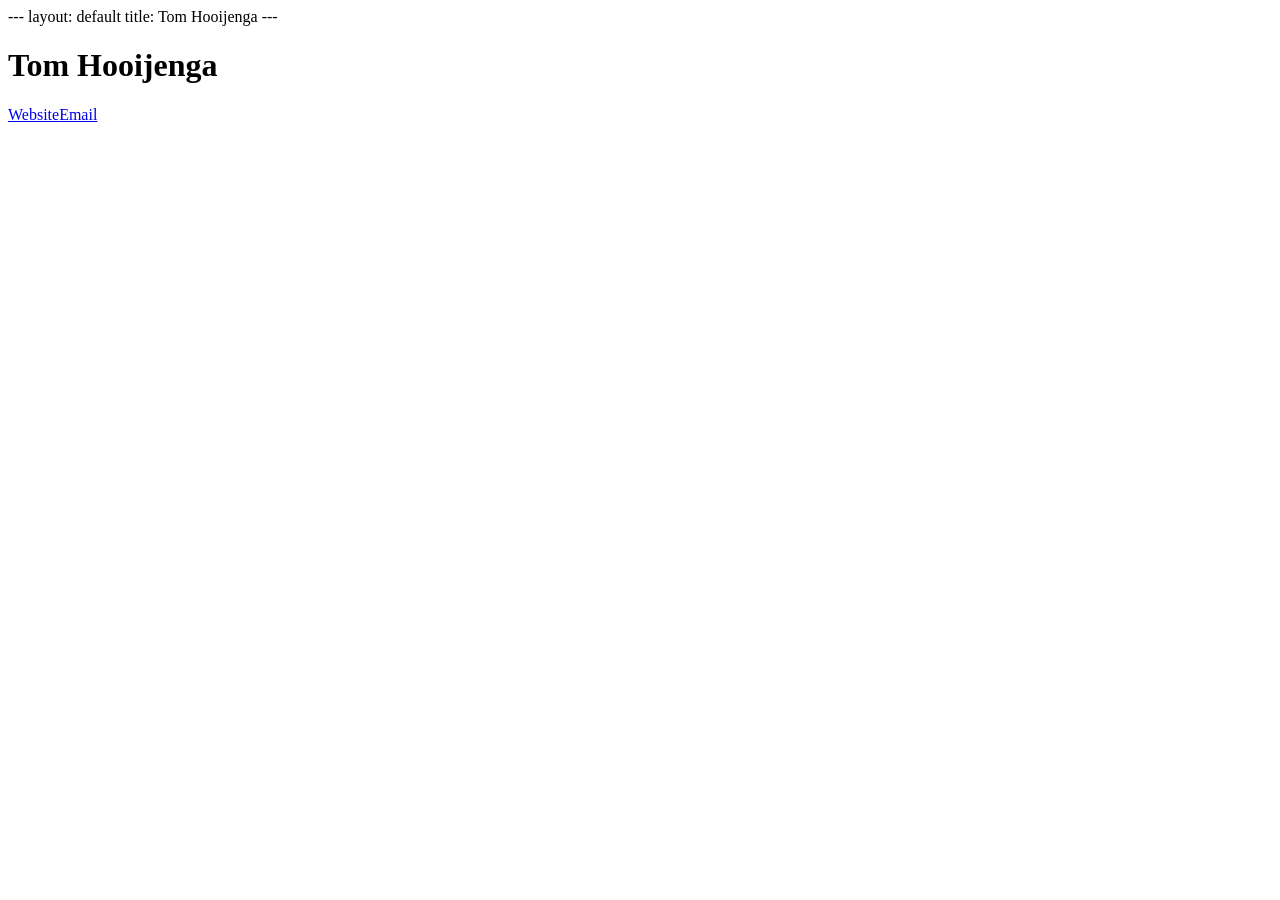
==== index.html @ a21ce43d "update" ====
---
layout: default
title: Tom Hooijenga
---
<body class="dark">
    <div class="container">
        <h1>Tom Hooijenga</h1>
        <span id="switch" title="Switch to light"><i class="icon-toggle"></i></span>
        <p class="info"><a href="#">Website</a><a href="#">Email</a></p>
    </div>
    <script>
        (function () {
            "use strict";
            var themeSwitch = function (theme, change) {
                var body = document.querySelector("body"),
                    now = new Date(),
                    expire = new Date(now.getFullYear(), now.getMonth() + 1, 1);

                if (theme === "dark") {
                    body.classList.remove("dark");
                    body.classList.add("light");
                    toggle.title = "Switch to dark";
                } else if (theme === "light") {
                    body.classList.remove("light");
                    body.classList.add("dark");
                    toggle.title = "Switch to light"
                }

                document.cookie = "theme=" + theme + "; expire=" + expire + "; path=/";
            };

            var toggle = document.querySelector("#switch"),
                container = document.querySelector(".container");

            window.addEventListener("load", function () {
                var parts = document.cookie.split("theme="),
                    theme = parts.pop().split(";").shift();
                themeSwitch(theme);

                container.style.top = (window.innerHeight / 2) - (container.clientHeight / 2) + "px";
            })
            toggle.addEventListener("click", function () {
                var theme = document.querySelector("body").classList.contains("dark") ? "dark" : "light";
                themeSwitch(theme, true);
            });
        })();
    </script>
</body>
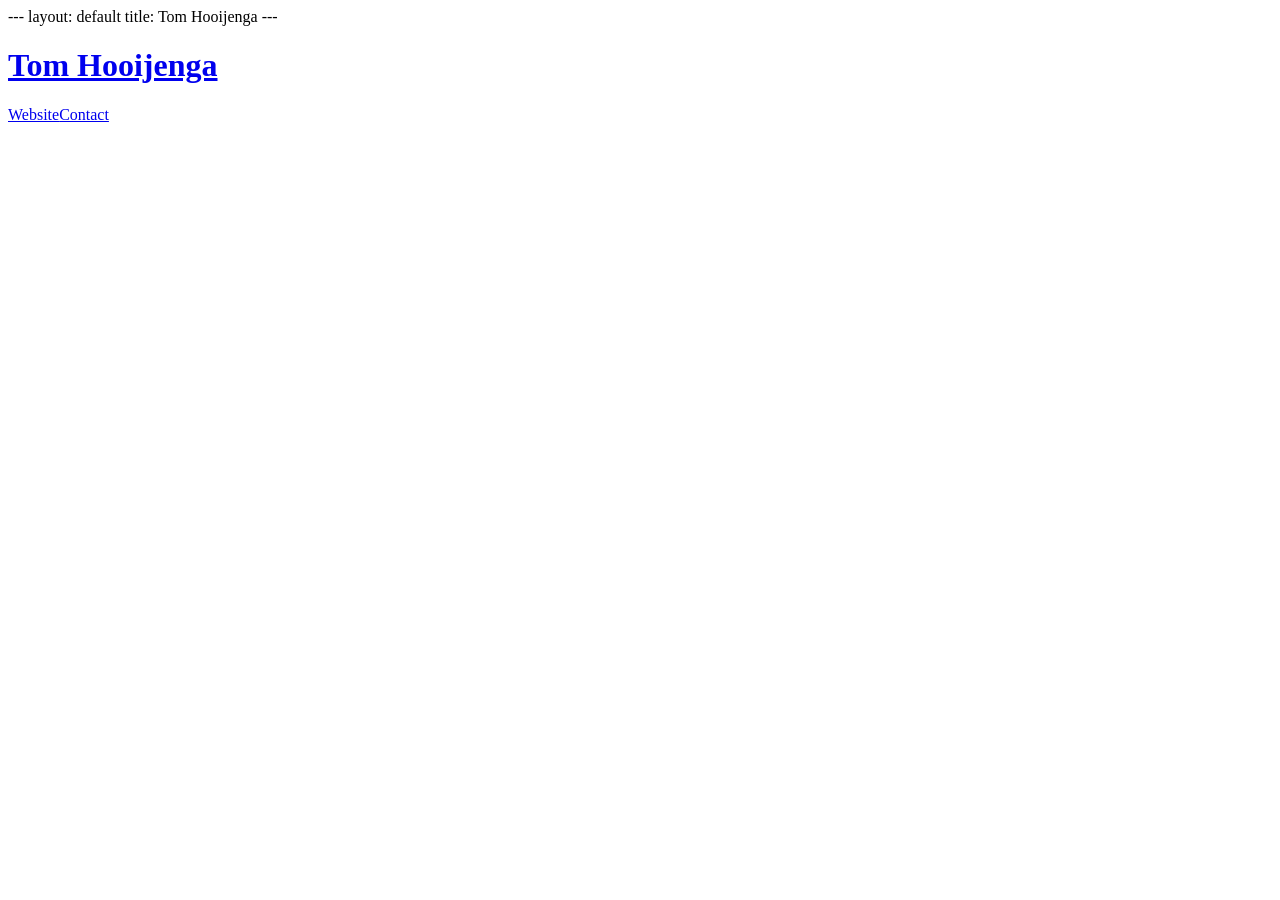
==== commit a18df268: "update homepage links" ====
--- a/index.html
+++ b/index.html
@@ -4,9 +4,9 @@
 ---
 <body class="dark">
     <div class="container">
-        <h1>Tom Hooijenga</h1>
+        <h1><a href="/">Tom Hooijenga</a></h1>
         <span id="switch" title="Switch to light"><i class="icon-toggle"></i></span>
-        <p class="info"><a href="#">Website</a><a href="#">Email</a></p>
+        <p class="info"><a href="http://tomh.be/">Website</a><a href="http://tomh.be/contact">Contact</a></p>
     </div>
     <script>
         (function () {
@@ -33,11 +33,12 @@
                 container = document.querySelector(".container");
 
             window.addEventListener("load", function () {
+                container.style.top = (window.innerHeight / 2) - (container.clientHeight / 2) + "px";
+
                 var parts = document.cookie.split("theme="),
                     theme = parts.pop().split(";").shift();
+
                 themeSwitch(theme);
-
-                container.style.top = (window.innerHeight / 2) - (container.clientHeight / 2) + "px";
             })
             toggle.addEventListener("click", function () {
                 var theme = document.querySelector("body").classList.contains("dark") ? "dark" : "light";
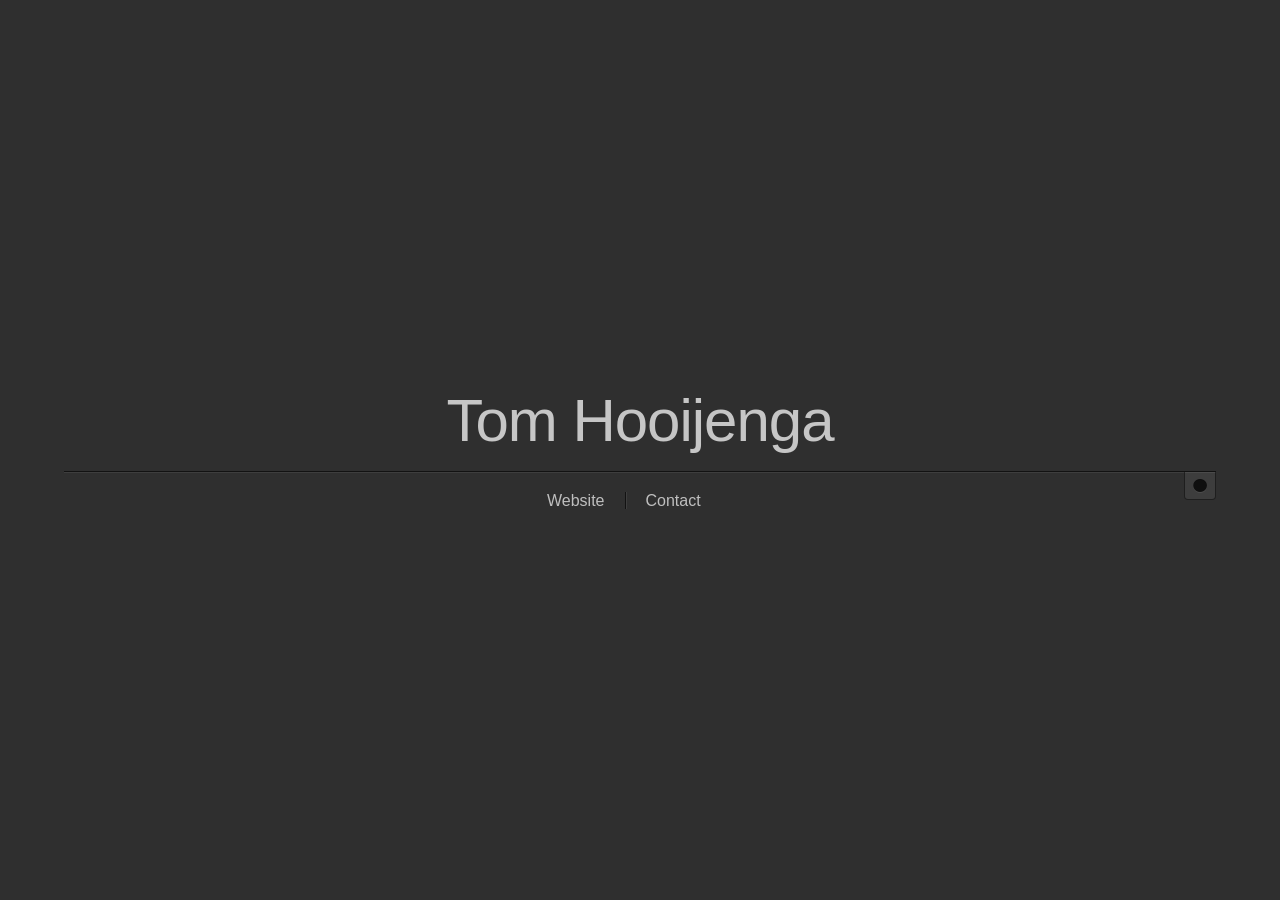
==== commit 3e6d06c4: "Simplified" ====
--- a/index.html
+++ b/index.html
@@ -1,49 +1,56 @@
----
-layout: default
-title: Tom Hooijenga
----
-<body class="dark">
-    <div class="container">
-        <h1><a href="/">Tom Hooijenga</a></h1>
-        <span id="switch" title="Switch to light"><i class="icon-toggle"></i></span>
-        <p class="info"><a href="http://tomh.be/">Website</a><a href="http://tomh.be/contact">Contact</a></p>
-    </div>
-    <script>
-        (function () {
-            "use strict";
-            var themeSwitch = function (theme, change) {
-                var body = document.querySelector("body"),
-                    now = new Date(),
-                    expire = new Date(now.getFullYear(), now.getMonth() + 1, 1);
+<!DOCTYPE html>
 
-                if (theme === "dark") {
-                    body.classList.remove("dark");
-                    body.classList.add("light");
-                    toggle.title = "Switch to dark";
-                } else if (theme === "light") {
-                    body.classList.remove("light");
-                    body.classList.add("dark");
-                    toggle.title = "Switch to light"
-                }
+<html lang="en">
+    <head>
+        <meta charset="utf-8" />
+        <title>Tom Hooijenga</title>
+        <link href="/style/style.css" rel="stylesheet" type="text/css" />
+        <link href="/style/icons.css" rel="stylesheet" type="text/css" />
+        <meta name="viewport" content="width=device-width, initial-scale=1.0">
+    </head>
+    <body class="dark">
+        <div class="container">
+            <h1><a href="/">Tom Hooijenga</a></h1>
+            <span id="switch" title="Switch to light"><i class="icon-toggle"></i></span>
+            <p class="info"><a href="http://tomh.be/">Website</a><a href="http://tomh.be/contact">Contact</a></p>
+        </div>
+        <script>
+            (function () {
+                "use strict";
+                var themeSwitch = function (theme) {
+                    var body = document.querySelector("body"),
+                        now = new Date(),
+                        expire = new Date(now.getFullYear(), now.getMonth() + 1, 1);
 
-                document.cookie = "theme=" + theme + "; expire=" + expire + "; path=/";
-            };
+                    if (theme === "dark") {
+                        body.classList.remove("dark");
+                        body.classList.add("light");
+                        toggle.title = "Switch to dark";
+                    } else if (theme === "light") {
+                        body.classList.remove("light");
+                        body.classList.add("dark");
+                        toggle.title = "Switch to light";
+                    }
 
-            var toggle = document.querySelector("#switch"),
-                container = document.querySelector(".container");
+                    document.cookie = "theme=" + theme + "; expire=" + expire + "; path=/";
+                };
 
-            window.addEventListener("load", function () {
-                container.style.top = (window.innerHeight / 2) - (container.clientHeight / 2) + "px";
+                var toggle = document.querySelector("#switch"),
+                    container = document.querySelector(".container");
 
-                var parts = document.cookie.split("theme="),
-                    theme = parts.pop().split(";").shift();
+                window.addEventListener("load", function () {
+                    container.style.top = (window.innerHeight / 2) - (container.clientHeight / 2) + "px";
 
-                themeSwitch(theme);
-            })
-            toggle.addEventListener("click", function () {
-                var theme = document.querySelector("body").classList.contains("dark") ? "dark" : "light";
-                themeSwitch(theme, true);
-            });
-        })();
-    </script>
-</body>+                    var parts = document.cookie.split("theme="),
+                        theme = parts.pop().split(";").shift();
+
+                    themeSwitch(theme);
+                }, false);
+                toggle.addEventListener("click", function () {
+                    var theme = document.querySelector("body").classList.contains("dark") ? "dark" : "light";
+                    themeSwitch(theme, true);
+                });
+            })();
+        </script>
+    </body>
+</html>
--- a/style/style.css
+++ b/style/style.css
@@ -0,0 +1,141 @@
+html {
+    font-family: 'Segoe UI', Arial, sans-serif;
+    width: 100%;
+    height: 100%;
+}
+body {
+    margin:  0;
+    width:  100%;
+    transition: all .3s linear;
+    -webkit-transition: all .3s linear;
+}
+.container {
+    width: 90%;
+    margin: 0 auto;
+    position: relative;
+}
+h1 {
+    margin: 0;
+    font-size: 60px;
+    font-weight: 200;
+    line-height: 1;
+    letter-spacing: -1px;
+    padding-bottom: 20px;
+    text-align: center;
+    transition: all .3s linear;
+    -webkit-transition: all .3s linear;
+}
+h1 a {
+    color: inherit;
+}
+h1 a:hover {
+    text-decoration: none;
+}
+#switch {
+    -webkit-border-radius: 0px 0px 4px 4px;
+    border-radius: 0px 0px 4px 4px;
+    display: inline-block;
+    float: right;
+    border: 1px solid;
+    border-top: 0;
+    margin: 0;
+    padding: 5px 4px 4px;
+    cursor: pointer;
+}
+.info {
+    text-align: center;
+    margin-top: 20px;
+}
+a {
+    text-decoration: none;
+    padding: 0 20px;
+}
+a:hover{
+   text-decoration: underline; 
+}
+.info {
+    transition: all .3s linear;
+    -webkit-transition: all .3s linear;
+}
+/* DARK */
+body.dark {
+    background: #2f2f2f;
+}
+.dark h1 {
+    color: #c6c6c6;
+    border-bottom: 1px solid #121212;
+    -webkit-box-shadow: rgba(255, 255, 255, 0.07) 0 1px 0;
+    -moz-box-shadow: rgba(255, 255, 255, 0.07) 0 1px 0;
+    box-shadow: rgba(255, 255, 255, 0.07) 0 1px 0;
+
+}
+.dark #switch {
+    background: rgba(255, 255, 255, 0.07);
+    border-color: rgba(0, 0, 0, 0.5);
+    color: #000;
+    color: rgba(0, 0, 0, 0.8); 
+    text-shadow: rgba(255, 255, 255, 0.08) 0 1px 0;
+}
+.dark #switch:hover {
+    color: #eee;
+    text-shadow: #000 0 1px 0;
+}
+.dark #switch .icon-toggle:before {
+     content: '\f111';
+}
+.dark #switch:hover .icon-toggle:before {
+    content: '\f10c'
+}
+.dark .info a {
+    color: #bfbfbf;
+    -webkit-box-shadow: rgba(255, 255, 255, 0.07) 1px 0 0 inset;
+    -moz-box-shadow: rgba(255, 255, 255, 0.07) 1px 0 0 inset;
+    box-shadow: rgba(255, 255, 255, 0.07) 1px 0 0 inset;
+    border-left: 1px solid #121212;
+}
+.dark .info a:first-child {
+    border-left: none;
+    -webkit-box-shadow:  none;
+    -moz-box-shadow: none;
+    box-shadow: none;
+}
+/* LIGHT */
+body.light {
+    background: #ececec;
+}
+.light h1 {
+    color: #2f2f2f;
+    -webkit-box-shadow: white 0 1px 0;
+    -moz-box-shadow: white 0 1px 0;
+    box-shadow: white 0 1px 0;
+    border-bottom: 1px solid #bbbbbb;
+}
+.light #switch {
+    background: white;
+    border-color: rgba(0, 0, 0, 0.2);
+    color: rgba(0, 0, 0, 0.8);
+    text-shadow: white 0 1px 0;
+}
+.light #switch:hover {
+    color: #000;
+    color: rgba(0, 0, 0, 0.8); 
+    text-shadow: rgba(255, 255, 255, 0.08) 0 1px 0;
+}
+.light #switch .icon-toggle:before {
+     content: '\f10c';
+}
+.light #switch:hover .icon-toggle:before {
+    content: '\f111';
+}
+.light .info a {
+    color: #444444;
+    -webkit-box-shadow: inset 1px 0px 0px #ffffff;
+    box-shadow: inset 1px 0px 0px px #ffffff;
+    border-left: 1px solid #bbbbbb;
+}
+.light .info a:first-child {
+    border-left: none;
+    -webkit-box-shadow:  none;
+    -moz-box-shadow: none;
+    box-shadow: none;
+}
--- a/style/icons.css
+++ b/style/icons.css
@@ -0,0 +1,26 @@
+@font-face {
+  font-family: 'icons';
+  src: url("font/icons.eot?76079091");
+  src: url("font/icons.eot?76079091#iefix") format('embedded-opentype'), url("font/icons.woff?76079091") format('woff'), url("font/icons.ttf?76079091") format('truetype'), url("font/icons.svg?76079091#icons") format('svg');
+  font-weight: normal;
+  font-style: normal;
+}
+[class^="icon-"]:before,
+[class*=" icon-"]:before {
+  font-family: 'icons';
+  font-style: normal;
+  font-weight: normal;
+  speak: none;
+  display: inline-block;
+  text-decoration: inherit;
+  width: 1em;
+  margin-right: 0.2em;
+  text-align: center;
+  font-variant: normal;
+  text-transform: none;
+  line-height: 1em;
+  margin-left: 0.2em;
+}
+
+.icon-light:before { content: '\f10c'; } /* '' */
+.icon-dark:before { content: '\f111'; } /* '' */
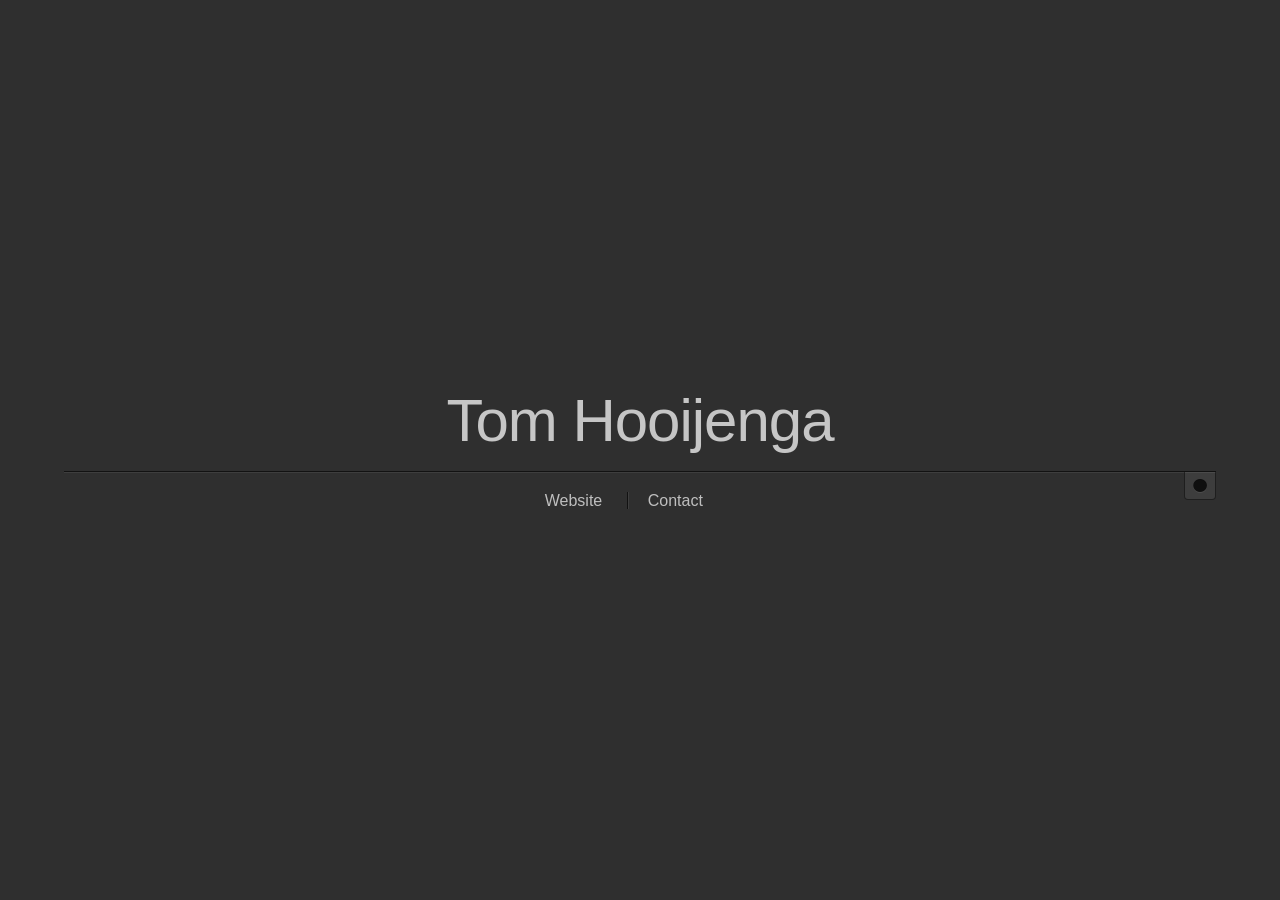
==== commit abaabe5a: "updated links" ====
--- a/index.html
+++ b/index.html
@@ -1,56 +1,61 @@
 <!DOCTYPE html>
 
 <html lang="en">
-    <head>
-        <meta charset="utf-8" />
-        <title>Tom Hooijenga</title>
-        <link href="/style/style.css" rel="stylesheet" type="text/css" />
-        <link href="/style/icons.css" rel="stylesheet" type="text/css" />
-        <meta name="viewport" content="width=device-width, initial-scale=1.0">
-    </head>
-    <body class="dark">
-        <div class="container">
-            <h1><a href="/">Tom Hooijenga</a></h1>
-            <span id="switch" title="Switch to light"><i class="icon-toggle"></i></span>
-            <p class="info"><a href="http://tomh.be/">Website</a><a href="http://tomh.be/contact">Contact</a></p>
-        </div>
-        <script>
-            (function () {
-                "use strict";
-                var themeSwitch = function (theme) {
-                    var body = document.querySelector("body"),
-                        now = new Date(),
-                        expire = new Date(now.getFullYear(), now.getMonth() + 1, 1);
+<head>
+    <meta charset="utf-8"/>
+    <title>Tom Hooijenga</title>
+    <link href="/style/style.css" rel="stylesheet" type="text/css"/>
+    <link href="/style/icons.css" rel="stylesheet" type="text/css"/>
+    <meta name="viewport" content="width=device-width, initial-scale=1.0">
+</head>
+<body class="dark">
+<div class="container">
+    <h1><a href="/">Tom Hooijenga</a></h1>
+    <span id="switch" title="Switch to light"><i class="icon-toggle"></i></span>
 
-                    if (theme === "dark") {
-                        body.classList.remove("dark");
-                        body.classList.add("light");
-                        toggle.title = "Switch to dark";
-                    } else if (theme === "light") {
-                        body.classList.remove("light");
-                        body.classList.add("dark");
-                        toggle.title = "Switch to light";
-                    }
+    <p class="info">
+        <a href="http://tomhooijenga.nl/">Website</a>
+        <a href="http://tomhooijenga.nl/#!contact">Contact</a>
+    </p>
+</div>
+<script>
+    (function () {
+        "use strict";
+        var themeSwitch = function (theme) {
+            var body = document.querySelector("body"),
+                now = new Date(),
+                expire = new Date(now.getFullYear(), now.getMonth() + 1, 1);
 
-                    document.cookie = "theme=" + theme + "; expire=" + expire + "; path=/";
-                };
+            if (theme === "dark") {
+                body.classList.remove("dark");
+                body.classList.add("light");
+                toggle.title = "Switch to dark";
+            } else if (theme === "light") {
+                body.classList.remove("light");
+                body.classList.add("dark");
+                toggle.title = "Switch to light";
+            }
 
-                var toggle = document.querySelector("#switch"),
-                    container = document.querySelector(".container");
+            document.cookie = "theme=" + theme + "; expire=" + expire + "; path=/";
+        };
 
-                window.addEventListener("load", function () {
-                    container.style.top = (window.innerHeight / 2) - (container.clientHeight / 2) + "px";
+        var toggle = document.querySelector("#switch"),
+                container = document.querySelector(".container");
 
-                    var parts = document.cookie.split("theme="),
-                        theme = parts.pop().split(";").shift();
+        window.addEventListener("load", function () {
+            container.style.top = (window.innerHeight / 2) - (container.clientHeight / 2) + "px";
 
-                    themeSwitch(theme);
-                }, false);
-                toggle.addEventListener("click", function () {
-                    var theme = document.querySelector("body").classList.contains("dark") ? "dark" : "light";
-                    themeSwitch(theme, true);
-                });
-            })();
-        </script>
-    </body>
+            var parts = document.cookie.split("theme="),
+                theme = parts.pop().split(";").shift();
+
+            themeSwitch(theme);
+        }, false);
+
+        toggle.addEventListener("click", function () {
+            var theme = document.querySelector("body").classList.contains("dark") ? "dark" : "light";
+            themeSwitch(theme, true);
+        });
+    })();
+</script>
+</body>
 </html>
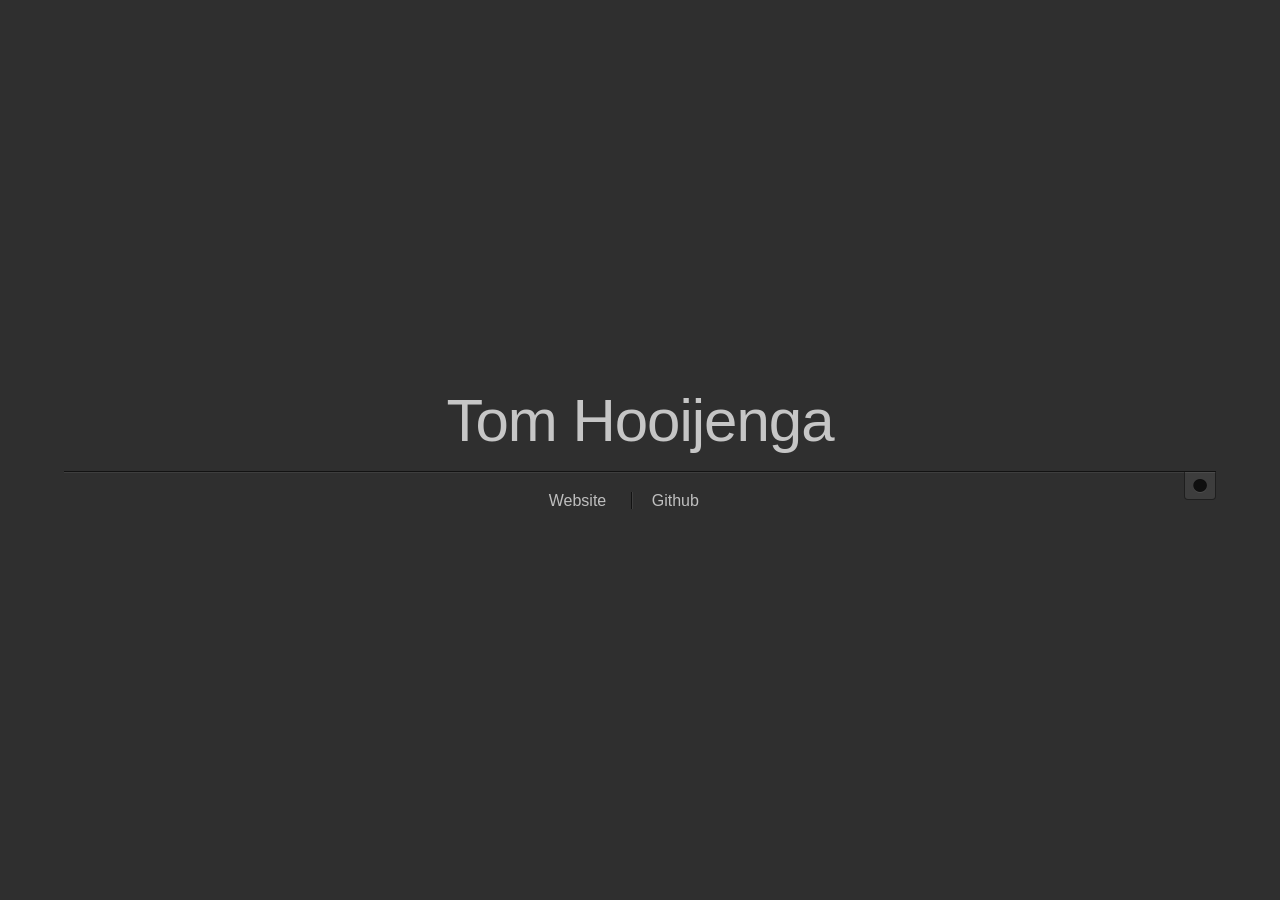
==== commit 5ced0630: "update links" ====
--- a/index.html
+++ b/index.html
@@ -14,8 +14,8 @@
     <span id="switch" title="Switch to light"><i class="icon-toggle"></i></span>
 
     <p class="info">
-        <a href="http://tomhooijenga.nl/">Website</a>
-        <a href="http://tomhooijenga.nl/#!contact">Contact</a>
+        <a href="https://tomhooijenga.nl/">Website</a>
+        <a href="https://github.com/tomhooijenga">Github</a>
     </p>
 </div>
 <script>
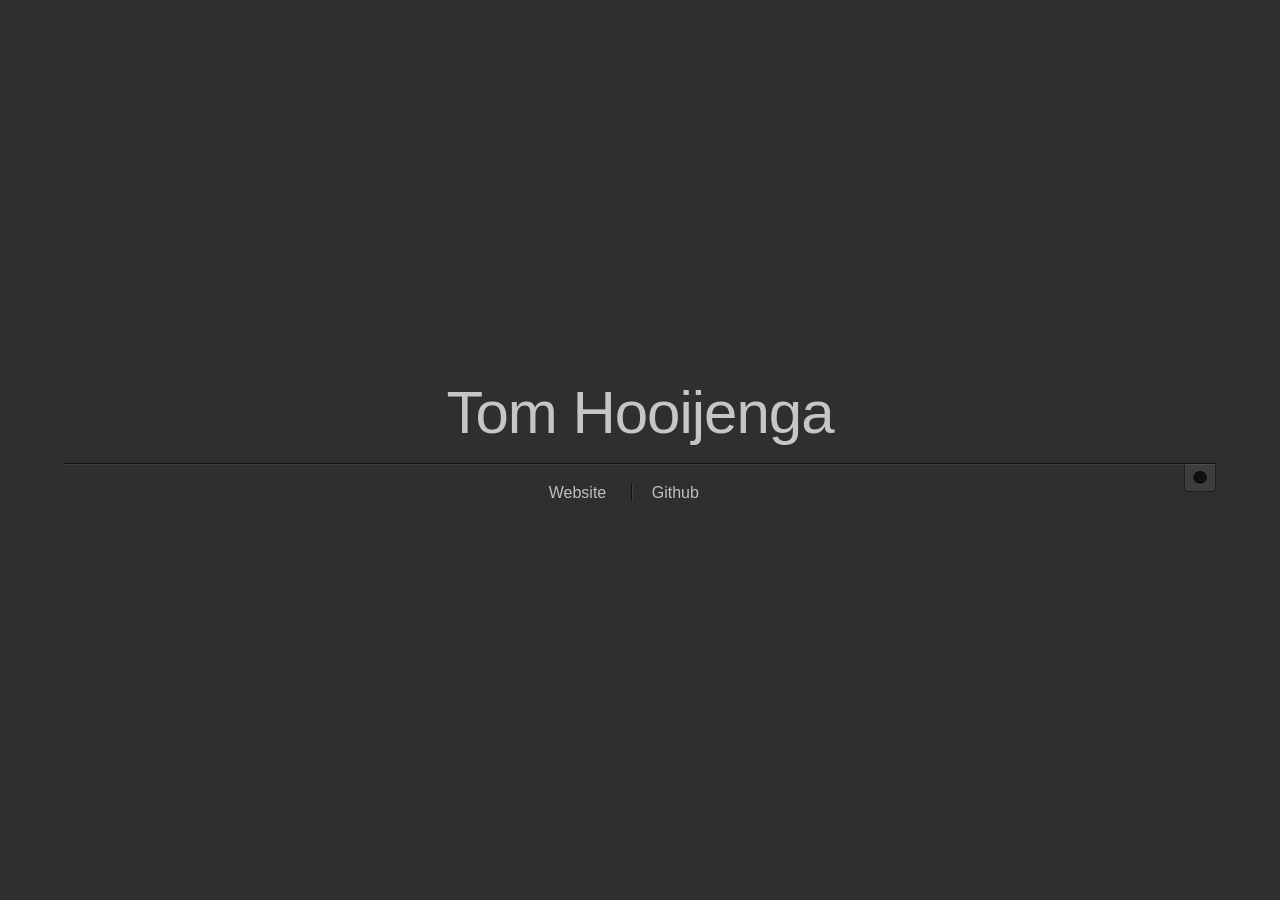
==== commit 0d489689: "Use flexbox" ====
--- a/index.html
+++ b/index.html
@@ -39,12 +39,9 @@
             document.cookie = "theme=" + theme + "; expire=" + expire + "; path=/";
         };
 
-        var toggle = document.querySelector("#switch"),
-                container = document.querySelector(".container");
+        var toggle = document.querySelector("#switch");
 
         window.addEventListener("load", function () {
-            container.style.top = (window.innerHeight / 2) - (container.clientHeight / 2) + "px";
-
             var parts = document.cookie.split("theme="),
                 theme = parts.pop().split(";").shift();
 
--- a/style/style.css
+++ b/style/style.css
@@ -6,13 +6,13 @@
 body {
     margin:  0;
     width:  100%;
+    height: 100%;
+    display: flex;
     transition: all .3s linear;
-    -webkit-transition: all .3s linear;
 }
 .container {
     width: 90%;
-    margin: 0 auto;
-    position: relative;
+    margin: auto;
 }
 h1 {
     margin: 0;
@@ -32,7 +32,6 @@
     text-decoration: none;
 }
 #switch {
-    -webkit-border-radius: 0px 0px 4px 4px;
     border-radius: 0px 0px 4px 4px;
     display: inline-block;
     float: right;
@@ -51,7 +50,7 @@
     padding: 0 20px;
 }
 a:hover{
-   text-decoration: underline; 
+   text-decoration: underline;
 }
 .info {
     transition: all .3s linear;
@@ -73,7 +72,7 @@
     background: rgba(255, 255, 255, 0.07);
     border-color: rgba(0, 0, 0, 0.5);
     color: #000;
-    color: rgba(0, 0, 0, 0.8); 
+    color: rgba(0, 0, 0, 0.8);
     text-shadow: rgba(255, 255, 255, 0.08) 0 1px 0;
 }
 .dark #switch:hover {
@@ -118,7 +117,7 @@
 }
 .light #switch:hover {
     color: #000;
-    color: rgba(0, 0, 0, 0.8); 
+    color: rgba(0, 0, 0, 0.8);
     text-shadow: rgba(255, 255, 255, 0.08) 0 1px 0;
 }
 .light #switch .icon-toggle:before {
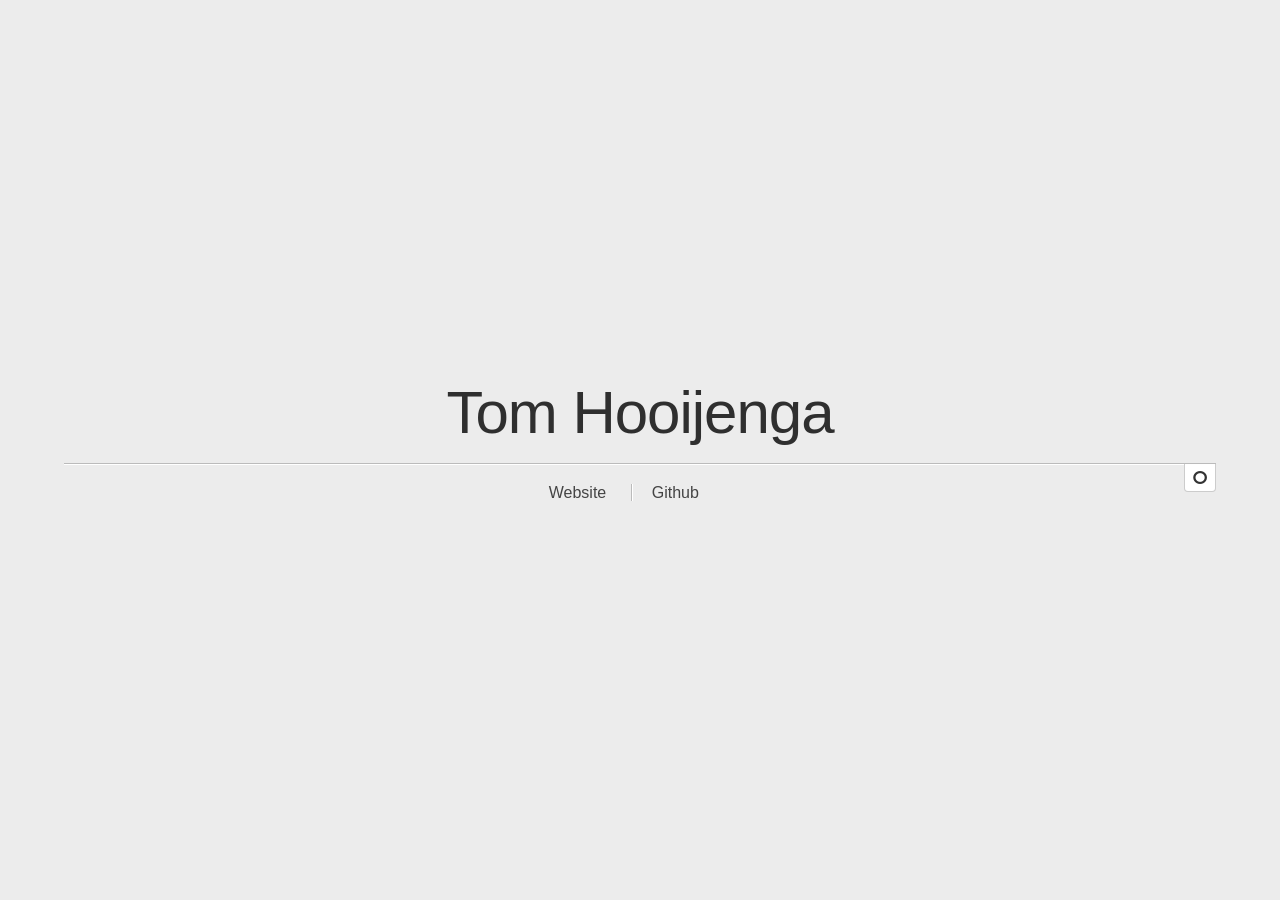
==== commit e1019c33: "Cleanup js" ====
--- a/index.html
+++ b/index.html
@@ -21,9 +21,11 @@
 <script>
     (function () {
         "use strict";
-        var themeSwitch = function (theme) {
-            var body = document.querySelector("body"),
-                now = new Date(),
+        var body = document.body,
+            toggle = document.getElementById("switch");
+
+        function setTheme(theme) {
+            var now = new Date(),
                 expire = new Date(now.getFullYear(), now.getMonth() + 1, 1);
 
             if (theme === "dark") {
@@ -37,20 +39,17 @@
             }
 
             document.cookie = "theme=" + theme + "; expire=" + expire + "; path=/";
-        };
+        }
 
-        var toggle = document.querySelector("#switch");
+        var parts = document.cookie.split("theme="),
+            theme = parts.pop().split(";").shift();
 
-        window.addEventListener("load", function () {
-            var parts = document.cookie.split("theme="),
-                theme = parts.pop().split(";").shift();
-
-            themeSwitch(theme);
-        }, false);
+        setTheme(theme || 'dark');
 
         toggle.addEventListener("click", function () {
-            var theme = document.querySelector("body").classList.contains("dark") ? "dark" : "light";
-            themeSwitch(theme, true);
+            var theme = body.classList.contains("dark") ? "dark" : "light";
+
+            setTheme(theme);
         });
     })();
 </script>
--- a/style/style.css
+++ b/style/style.css
@@ -3,17 +3,20 @@
     width: 100%;
     height: 100%;
 }
+
 body {
-    margin:  0;
-    width:  100%;
+    margin: 0;
+    width: 100%;
     height: 100%;
     display: flex;
     transition: all .3s linear;
 }
+
 .container {
     width: 90%;
     margin: auto;
 }
+
 h1 {
     margin: 0;
     font-size: 60px;
@@ -23,118 +26,125 @@
     padding-bottom: 20px;
     text-align: center;
     transition: all .3s linear;
-    -webkit-transition: all .3s linear;
 }
+
 h1 a {
     color: inherit;
 }
+
 h1 a:hover {
     text-decoration: none;
 }
+
 #switch {
-    border-radius: 0px 0px 4px 4px;
+    border-radius: 0 0 4px 4px;
     display: inline-block;
     float: right;
     border: 1px solid;
-    border-top: 0;
-    margin: 0;
+    border-top: none;
     padding: 5px 4px 4px;
     cursor: pointer;
 }
+
 .info {
     text-align: center;
     margin-top: 20px;
 }
+
 a {
     text-decoration: none;
     padding: 0 20px;
 }
-a:hover{
-   text-decoration: underline;
+
+a:hover {
+    text-decoration: underline;
 }
+
 .info {
     transition: all .3s linear;
-    -webkit-transition: all .3s linear;
 }
+
 /* DARK */
 body.dark {
     background: #2f2f2f;
 }
+
 .dark h1 {
     color: #c6c6c6;
     border-bottom: 1px solid #121212;
-    -webkit-box-shadow: rgba(255, 255, 255, 0.07) 0 1px 0;
-    -moz-box-shadow: rgba(255, 255, 255, 0.07) 0 1px 0;
     box-shadow: rgba(255, 255, 255, 0.07) 0 1px 0;
+}
 
-}
 .dark #switch {
     background: rgba(255, 255, 255, 0.07);
     border-color: rgba(0, 0, 0, 0.5);
-    color: #000;
     color: rgba(0, 0, 0, 0.8);
     text-shadow: rgba(255, 255, 255, 0.08) 0 1px 0;
 }
+
 .dark #switch:hover {
     color: #eee;
     text-shadow: #000 0 1px 0;
 }
+
 .dark #switch .icon-toggle:before {
-     content: '\f111';
+    content: '\f111';
 }
+
 .dark #switch:hover .icon-toggle:before {
     content: '\f10c'
 }
+
 .dark .info a {
     color: #bfbfbf;
-    -webkit-box-shadow: rgba(255, 255, 255, 0.07) 1px 0 0 inset;
-    -moz-box-shadow: rgba(255, 255, 255, 0.07) 1px 0 0 inset;
     box-shadow: rgba(255, 255, 255, 0.07) 1px 0 0 inset;
     border-left: 1px solid #121212;
 }
+
 .dark .info a:first-child {
     border-left: none;
-    -webkit-box-shadow:  none;
-    -moz-box-shadow: none;
     box-shadow: none;
 }
+
 /* LIGHT */
 body.light {
     background: #ececec;
 }
+
 .light h1 {
     color: #2f2f2f;
-    -webkit-box-shadow: white 0 1px 0;
-    -moz-box-shadow: white 0 1px 0;
     box-shadow: white 0 1px 0;
     border-bottom: 1px solid #bbbbbb;
 }
+
 .light #switch {
     background: white;
     border-color: rgba(0, 0, 0, 0.2);
     color: rgba(0, 0, 0, 0.8);
     text-shadow: white 0 1px 0;
 }
+
 .light #switch:hover {
     color: #000;
     color: rgba(0, 0, 0, 0.8);
     text-shadow: rgba(255, 255, 255, 0.08) 0 1px 0;
 }
+
 .light #switch .icon-toggle:before {
-     content: '\f10c';
+    content: '\f10c';
 }
+
 .light #switch:hover .icon-toggle:before {
     content: '\f111';
 }
+
 .light .info a {
     color: #444444;
-    -webkit-box-shadow: inset 1px 0px 0px #ffffff;
-    box-shadow: inset 1px 0px 0px px #ffffff;
+    box-shadow: inset 1px 0 0 #ffffff;
     border-left: 1px solid #bbbbbb;
 }
+
 .light .info a:first-child {
     border-left: none;
-    -webkit-box-shadow:  none;
-    -moz-box-shadow: none;
     box-shadow: none;
 }
